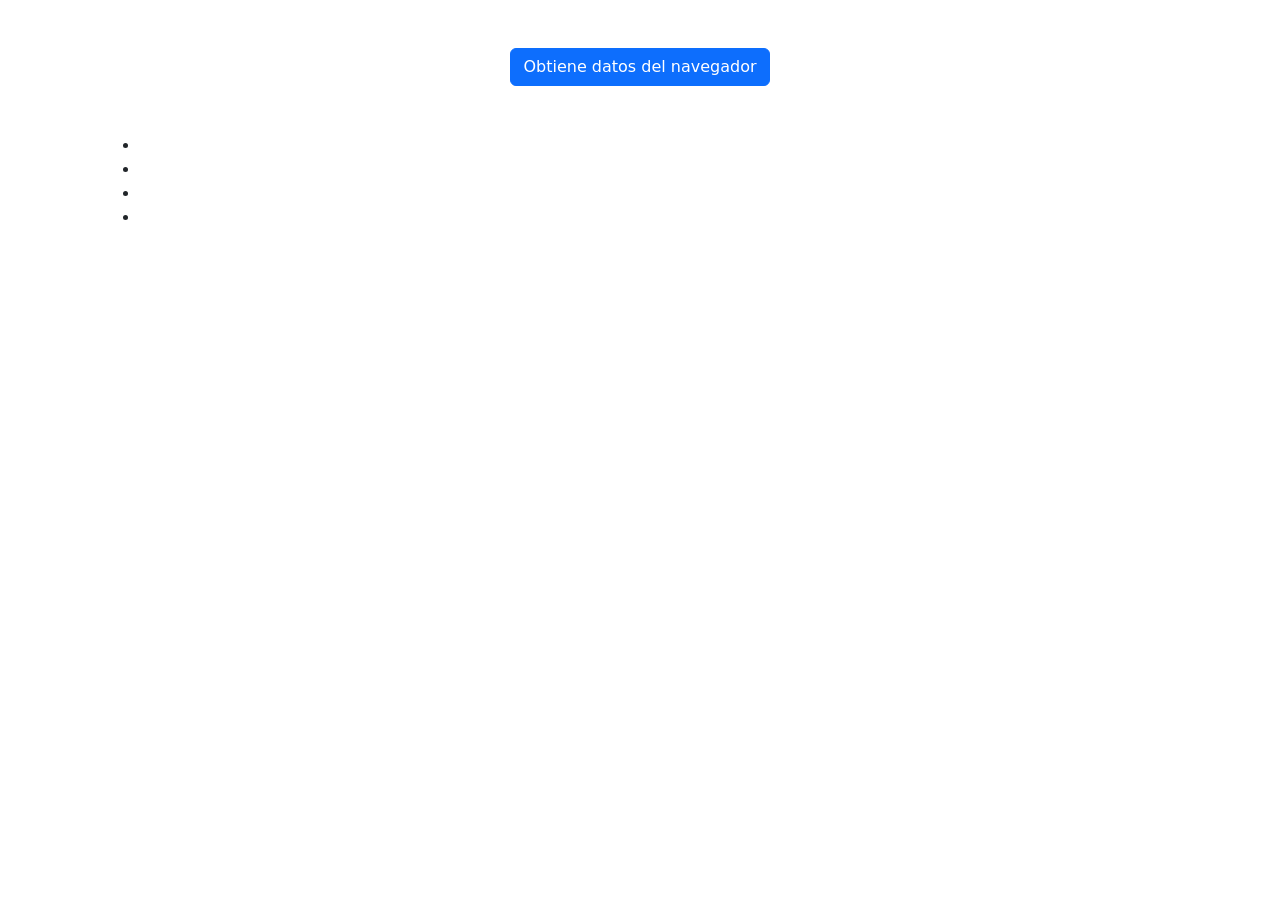
==== Practica2/index.html @ d7649406 "primer commit" ====
<html lang="en">
<head>
    <meta charset="UTF-8">
    <meta http-equiv="X-UA-Compatible" content="IE=edge">
    <meta name="viewport" content="width=device-width, initial-scale=1.0">
    <title>Practica 2 navigator</title>

    <link href="https://cdn.jsdelivr.net/npm/bootstrap@5.0.2/dist/css/bootstrap.min.css" rel="stylesheet" integrity="sha384-EVSTQN3/azprG1Anm3QDgpJLIm9Nao0Yz1ztcQTwFspd3yD65VohhpuuCOmLASjC" crossorigin="anonymous">

</head>
<body>
    
    <div class="conteiner-fluid">
        <div class="row m-5">
            <div class="col-12 text-center">
                <button onclick="obtieneDatos()" class="btn btn-primary">Obtiene datos del navegador</button>
                <ul class="m-5" id="navegador">
                    <li></li>
                    <li></li>
                    <li></li>
                    <li></li>
                </ul>
            </div>
        </div>
    </div>

    <script>
        var navergador = document.getElementById("navegador");
        var datos = navergador.getElementsByTagName("li");

        function obtieneDatos(){
            datos[0].innerHTML = "El nombre del navegador es" + navigator.appCodeName
            datos[1].innerHTML = "Version" + navigator.appVersion
            datos[2].innerHTML = "Esta en linea" + navigator.onLine
            datos[3].innerHTML = "Plataformas" + navigator.platform
        }


    </script>
    <script src="https://cdn.jsdelivr.net/npm/bootstrap@5.0.2/dist/js/bootstrap.bundle.min.js" integrity="sha384-MrcW6ZMFYlzcLA8Nl+NtUVF0sA7MsXsP1UyJoMp4YLEuNSfAP+JcXn/tWtIaxVXM" crossorigin="anonymous"></script>
</body>
</html>
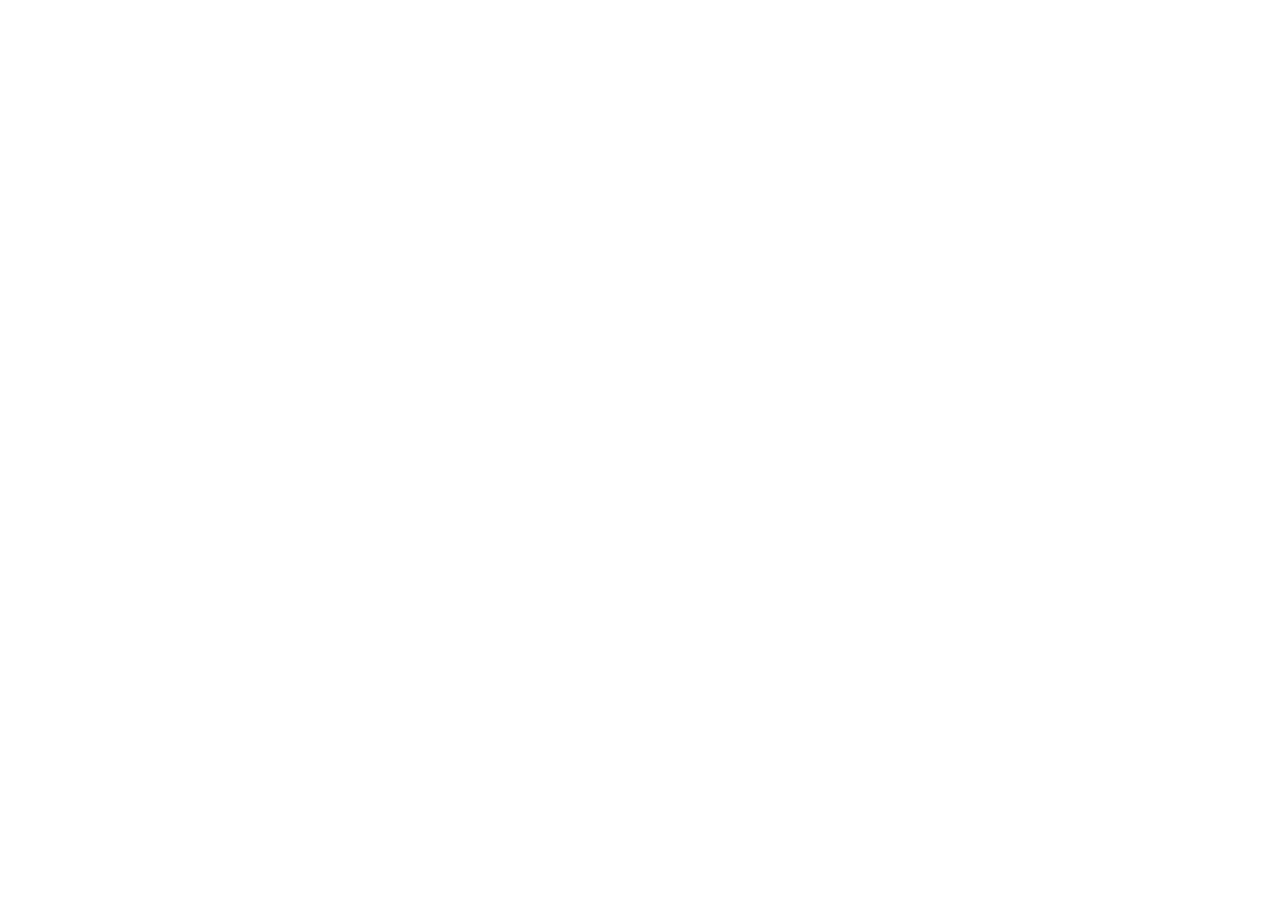
==== commit b104d692: "Agrega practica 3 para index de actividades" ====
--- a/Practica2/index.html
+++ b/Practica2/index.html
@@ -8,21 +8,6 @@
     <link href="https://cdn.jsdelivr.net/npm/bootstrap@5.0.2/dist/css/bootstrap.min.css" rel="stylesheet" integrity="sha384-EVSTQN3/azprG1Anm3QDgpJLIm9Nao0Yz1ztcQTwFspd3yD65VohhpuuCOmLASjC" crossorigin="anonymous">
 
 </head>
-<body>
-    
-    <div class="conteiner-fluid">
-        <div class="row m-5">
-            <div class="col-12 text-center">
-                <button onclick="obtieneDatos()" class="btn btn-primary">Obtiene datos del navegador</button>
-                <ul class="m-5" id="navegador">
-                    <li></li>
-                    <li></li>
-                    <li></li>
-                    <li></li>
-                </ul>
-            </div>
-        </div>
-    </div>
 
     <script>
         var navergador = document.getElementById("navegador");
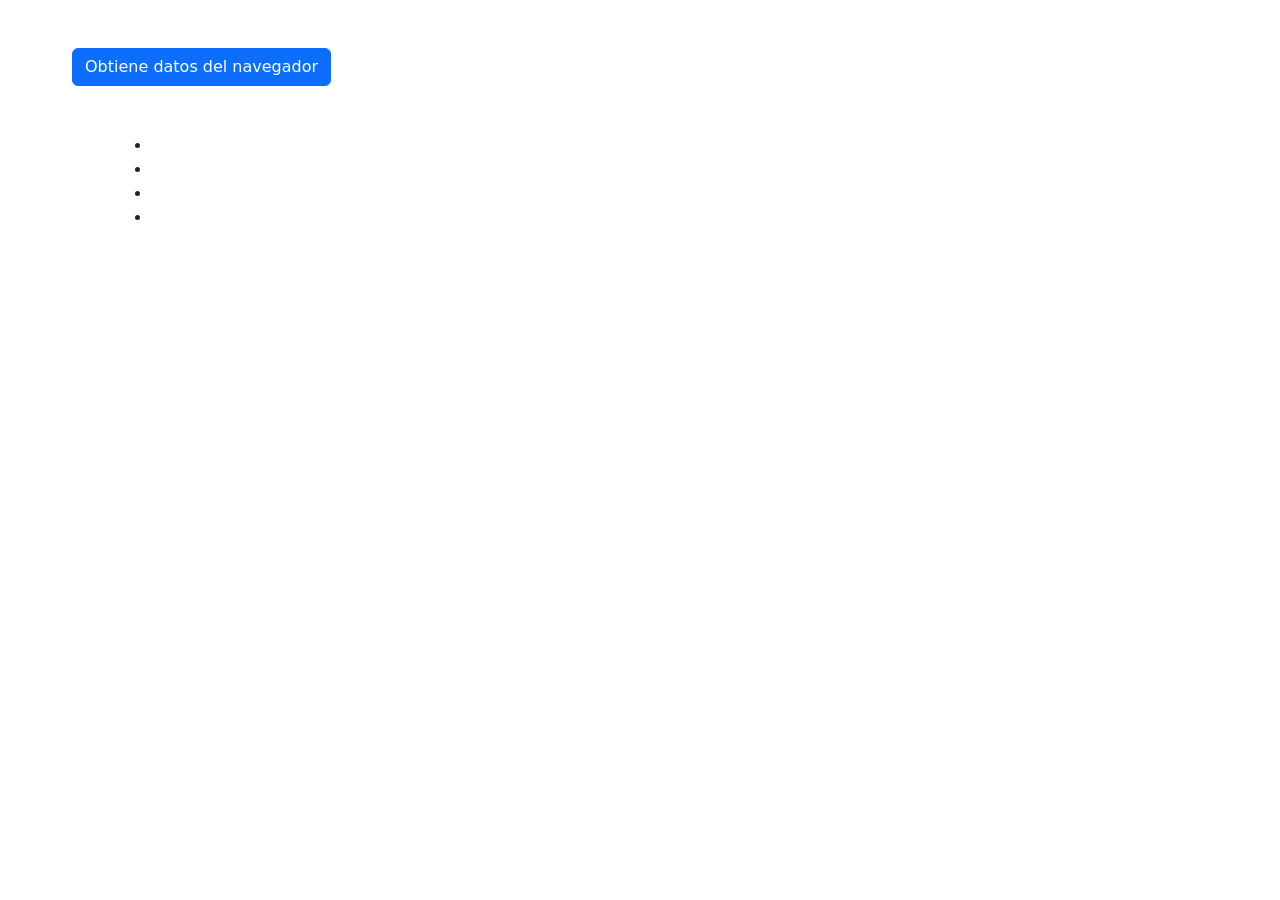
==== commit 8f77462d: "actualizacion de index y modificacion de archivos" ====
--- a/Practica2/index.html
+++ b/Practica2/index.html
@@ -9,19 +9,35 @@
 
 </head>
 
-    <script>
-        var navergador = document.getElementById("navegador");
-        var datos = navergador.getElementsByTagName("li");
-
-        function obtieneDatos(){
-            datos[0].innerHTML = "El nombre del navegador es" + navigator.appCodeName
-            datos[1].innerHTML = "Version" + navigator.appVersion
-            datos[2].innerHTML = "Esta en linea" + navigator.onLine
-            datos[3].innerHTML = "Plataformas" + navigator.platform
-        }
-
-
-    </script>
+<body>
+    <body>
+        <div class="container-fluid">
+            <div class="row m-5">
+                <div class="col-12">
+                    <button onclick="obtieneDatos()" class="text-center btn btn-primary">Obtiene datos del navegador</button>
+                    <ul class="m-5" id="navegador">
+                        <li></li>
+                        <li></li>
+                        <li></li>
+                        <li></li>
+                    </ul>
+                </div>
+            </div>
+        </div>
+    
+        <script>
+            var navegador = document.getElementById("navegador")
+    
+            var datos = navegador.getElementsByTagName("li")
+    
+            function obtieneDatos() {
+                datos[0].innerHTML = "El nombre del navegador es: " + navigator.appCodeName
+                datos[1].innerHTML = "La version del navegador es: " + navigator.appVersion
+                datos[2].innerHTML = "El estatus del internet es: " + navigator.onLine
+                datos[3].innerHTML = "Plataforma: " + navigator.platform
+            }
+        </script>
+        
     <script src="https://cdn.jsdelivr.net/npm/bootstrap@5.0.2/dist/js/bootstrap.bundle.min.js" integrity="sha384-MrcW6ZMFYlzcLA8Nl+NtUVF0sA7MsXsP1UyJoMp4YLEuNSfAP+JcXn/tWtIaxVXM" crossorigin="anonymous"></script>
 </body>
 </html>
